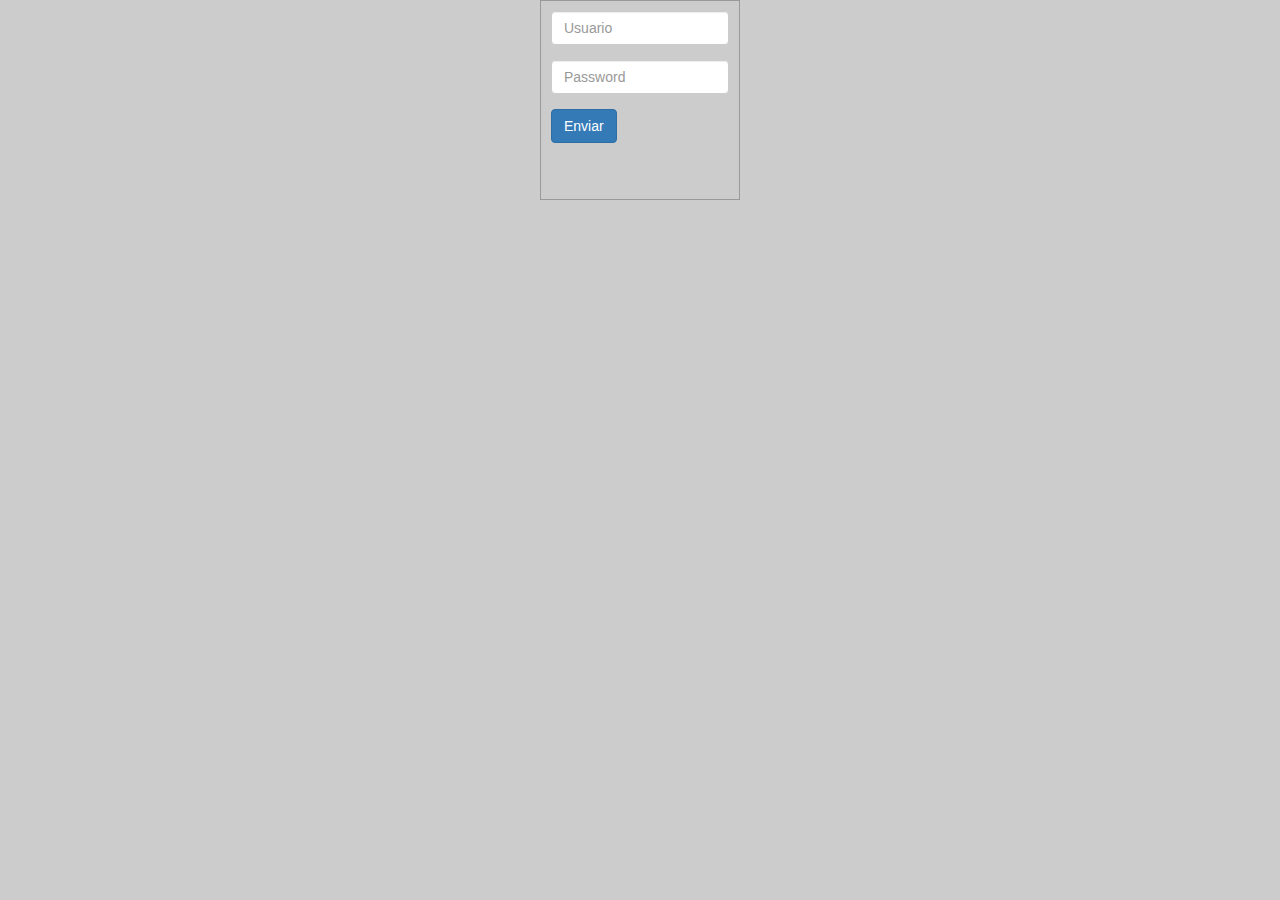
==== web/index.html @ 906ea9b9 "v1" ====
<!DOCTYPE html>
<!--
To change this license header, choose License Headers in Project Properties.
To change this template file, choose Tools | Templates
and open the template in the editor.
-->
<html>
    <head>
        <title>TODO supply a title</title>
        <meta charset="UTF-8">
        <meta name="viewport" content="width=device-width, initial-scale=1.0">
        <link href="css/bootstrap.min.css" type="text/css" rel="stylesheet"/>
        <script src="js/jquery-1.11.3.min.js" type="text/javascript"></script>
        <style type="text/css">
            *{
                margin: 0 auto;
            }
            body{
                background: #cccccc;
                font-family: arial;
                font-size: 12px;
            }
            #logueo{
                width: 200px;
                height: 200px;
                padding: 10px;
                border: 1px solid #999999;
            }
        </style>
        
    </head>
    <body>
        <div id="logueo">
        <form name="formlogueo" action="au" method="POST">
            <div class="form-group">
                <input type="text" name="usuario" placeholder="Usuario" required="" class="form-control"/>
            </div>
            <div class="form-group">
                <input type="password" name="clave" placeholder="Password" required="" class="form-control"/>
            </div>
            <div class="form-group">
                <input type="submit" value="Enviar" name="boton" class="btn btn-primary"/>
            </div>
        </form>
       </div>
    </body>
</html>
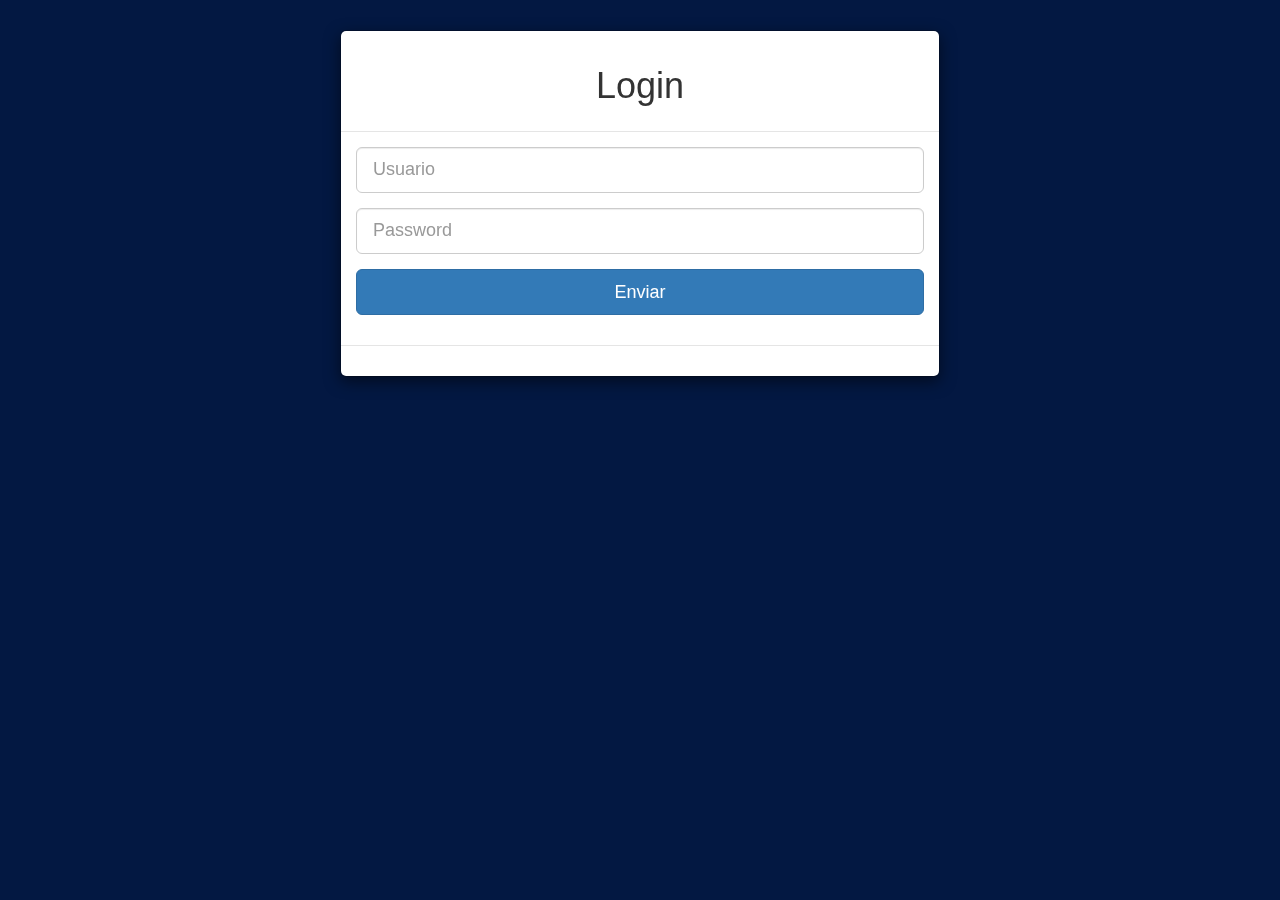
==== commit 8d56cd87: "v5" ====
--- a/web/index.html
+++ b/web/index.html
@@ -12,36 +12,38 @@
         <link href="css/bootstrap.min.css" type="text/css" rel="stylesheet"/>
         <script src="js/jquery-1.11.3.min.js" type="text/javascript"></script>
         <style type="text/css">
-            *{
-                margin: 0 auto;
-            }
             body{
-                background: #cccccc;
-                font-family: arial;
-                font-size: 12px;
-            }
-            #logueo{
-                width: 200px;
-                height: 200px;
-                padding: 10px;
-                border: 1px solid #999999;
+                background: #031842;
             }
         </style>
-        
     </head>
     <body>
-        <div id="logueo">
-        <form name="formlogueo" action="au" method="POST">
-            <div class="form-group">
-                <input type="text" name="usuario" placeholder="Usuario" required="" class="form-control"/>
+        <div id="loginModal" class="modal show" tabindex="-1" role="dialog" aria-hidden="true">
+            <div class="modal-dialog">
+                <div class="modal-content">
+                    <div class="modal-header">
+                        
+                        <h1 class="text-center">Login</h1>
+                    </div>
+                    <div class="modal-body">
+                        <form  action="au" method="POST">
+                            <div class="form-group">
+                                <input type="text" name="usuario" class="form-control input-lg" placeholder="Usuario" >
+                            </div>
+                            <div class="form-group">
+                                <input type="password" name="clave" class="form-control input-lg" placeholder="Password" >
+                            </div>
+                            <div class="form-group">
+                                <input type="submit" class="btn btn-primary btn-lg btn-block" value="Enviar">             
+                            </div>
+                        </form>
+                    </div>
+                    <div class="modal-footer">
+
+                    </div>
+                </div>
             </div>
-            <div class="form-group">
-                <input type="password" name="clave" placeholder="Password" required="" class="form-control"/>
-            </div>
-            <div class="form-group">
-                <input type="submit" value="Enviar" name="boton" class="btn btn-primary"/>
-            </div>
-        </form>
-       </div>
+        </div> 
     </body>
+
 </html>
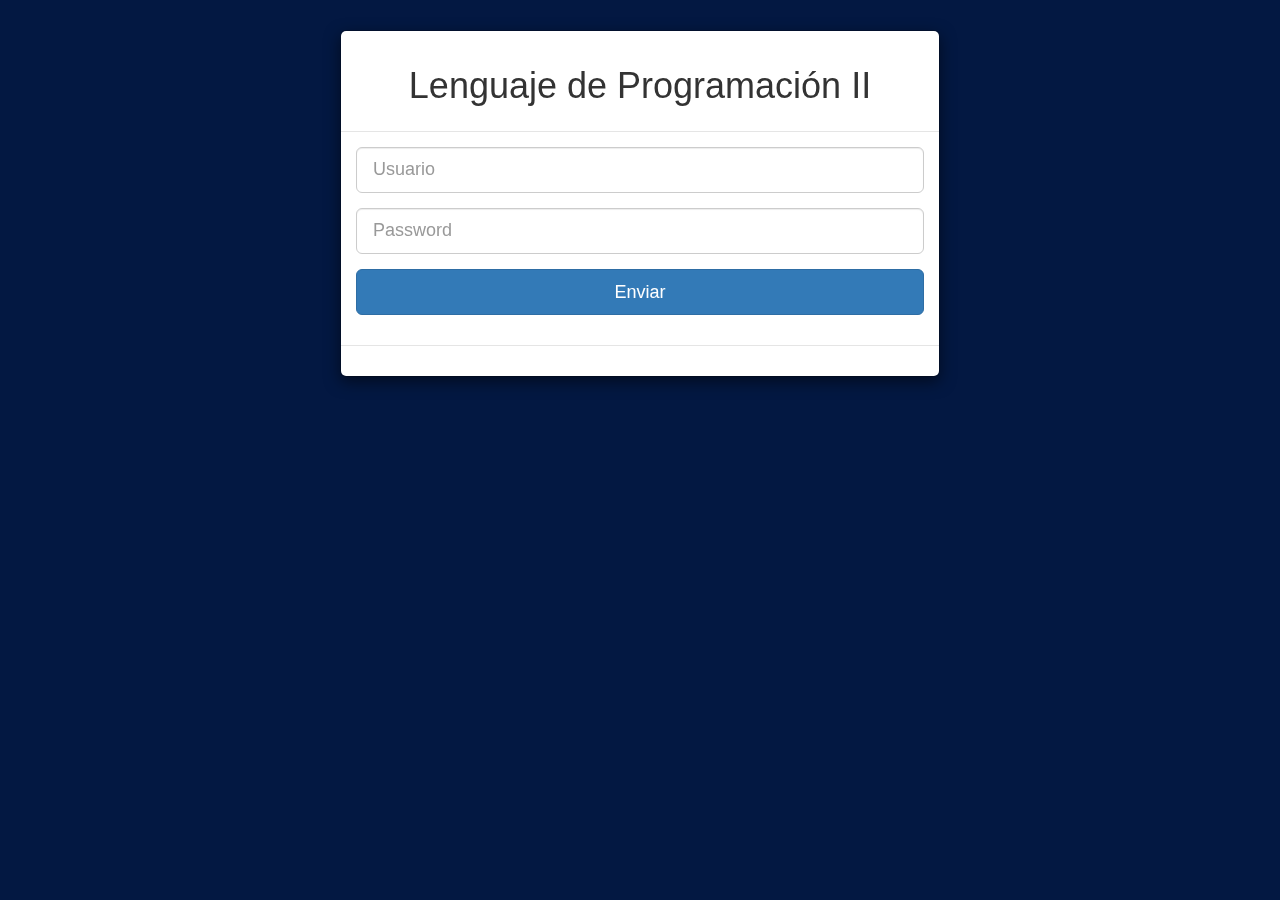
==== commit 1ed1fe60: "v6" ====
--- a/web/index.html
+++ b/web/index.html
@@ -7,7 +7,7 @@
 <html>
     <head>
         <title>TODO supply a title</title>
-        <meta charset="UTF-8">
+        <meta charset="ISO-8859-1" >
         <meta name="viewport" content="width=device-width, initial-scale=1.0">
         <link href="css/bootstrap.min.css" type="text/css" rel="stylesheet"/>
         <script src="js/jquery-1.11.3.min.js" type="text/javascript"></script>
@@ -16,6 +16,29 @@
                 background: #031842;
             }
         </style>
+        <script>
+            $(document).ready(function (){
+                var usuario= $("#usuario").val();
+                var clave = $("#clave").val();
+                var datos = 'usuario='+usuario+'&clave='+clave;
+                if($.trim(usuario).length>0 && $.trim(clave).length>0){
+                    $.ajax({
+                       type:"POST",
+                       url: "uc"
+                       data: datos,
+                       cache: false,
+                       beforeSend: function () {$("#login").val('Conectando.....');},
+                       success: function (data) {
+                        if(data){
+                            $("body").load("main").hide().fadeIn(1500).delay(6000);
+                        }else{
+                            
+                        }
+                    }
+                    });
+                }
+            });
+        </script>
     </head>
     <body>
         <div id="loginModal" class="modal show" tabindex="-1" role="dialog" aria-hidden="true">
@@ -23,18 +46,18 @@
                 <div class="modal-content">
                     <div class="modal-header">
                         
-                        <h1 class="text-center">Login</h1>
+                        <h1 class="text-center">Lenguaje de Programaci�n II</h1>
                     </div>
                     <div class="modal-body">
                         <form  action="au" method="POST">
                             <div class="form-group">
-                                <input type="text" name="usuario" class="form-control input-lg" placeholder="Usuario" >
+                                <input type="text" name="usuario" id="usuario" class="form-control input-lg" placeholder="Usuario" >
                             </div>
                             <div class="form-group">
-                                <input type="password" name="clave" class="form-control input-lg" placeholder="Password" >
+                                <input type="password" name="clave" id="clave" class="form-control input-lg" placeholder="Password" >
                             </div>
                             <div class="form-group">
-                                <input type="submit" class="btn btn-primary btn-lg btn-block" value="Enviar">             
+                                <input type="submit" class="btn btn-primary btn-lg btn-block" value="Enviar" id="login">             
                             </div>
                         </form>
                     </div>
@@ -43,7 +66,11 @@
                     </div>
                 </div>
             </div>
-        </div> 
+            <div id="">
+                
+            </div>
+        </div>
+        
     </body>
 
 </html>
